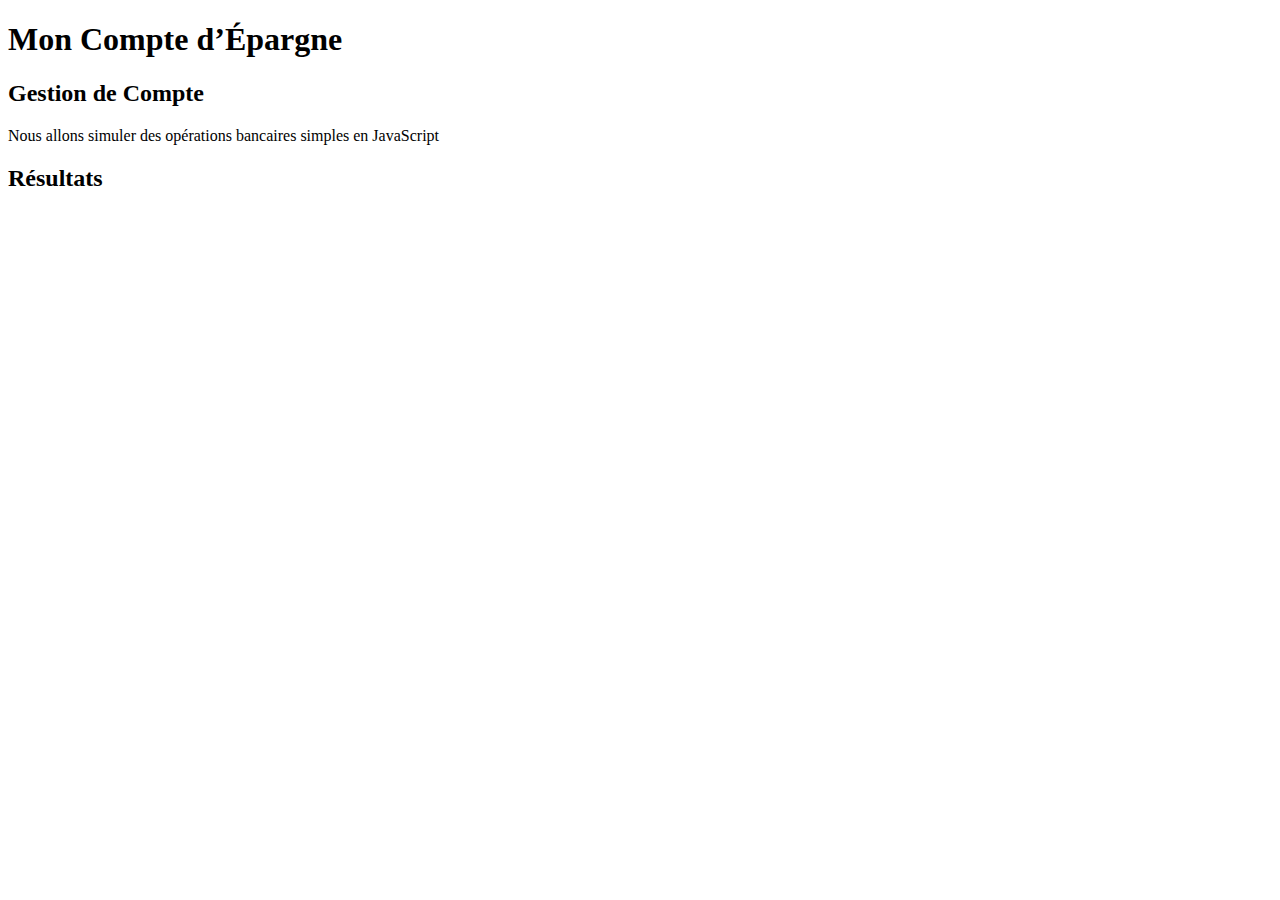
==== exercice 1/index.html @ 89f6a372 "exercice 3" ====
<!DOCTYPE html>
<html lang="en">

<head>
    <meta charset="UTF-8">
    <meta name="viewport" content="width=device-width, initial-scale=1.0">
    <title>Banque : Compte d’Épargne</title>
</head>

<body>
    <header>
        <h1>Mon Compte d’Épargne</h1>
        <h2>Gestion de Compte</h2>
        <p>
            Nous allons simuler des opérations
            bancaires simples en JavaScript
        </p>
    </header>
    <section>
        <h2>Résultats</h2>
    </section>
</body>

</html>
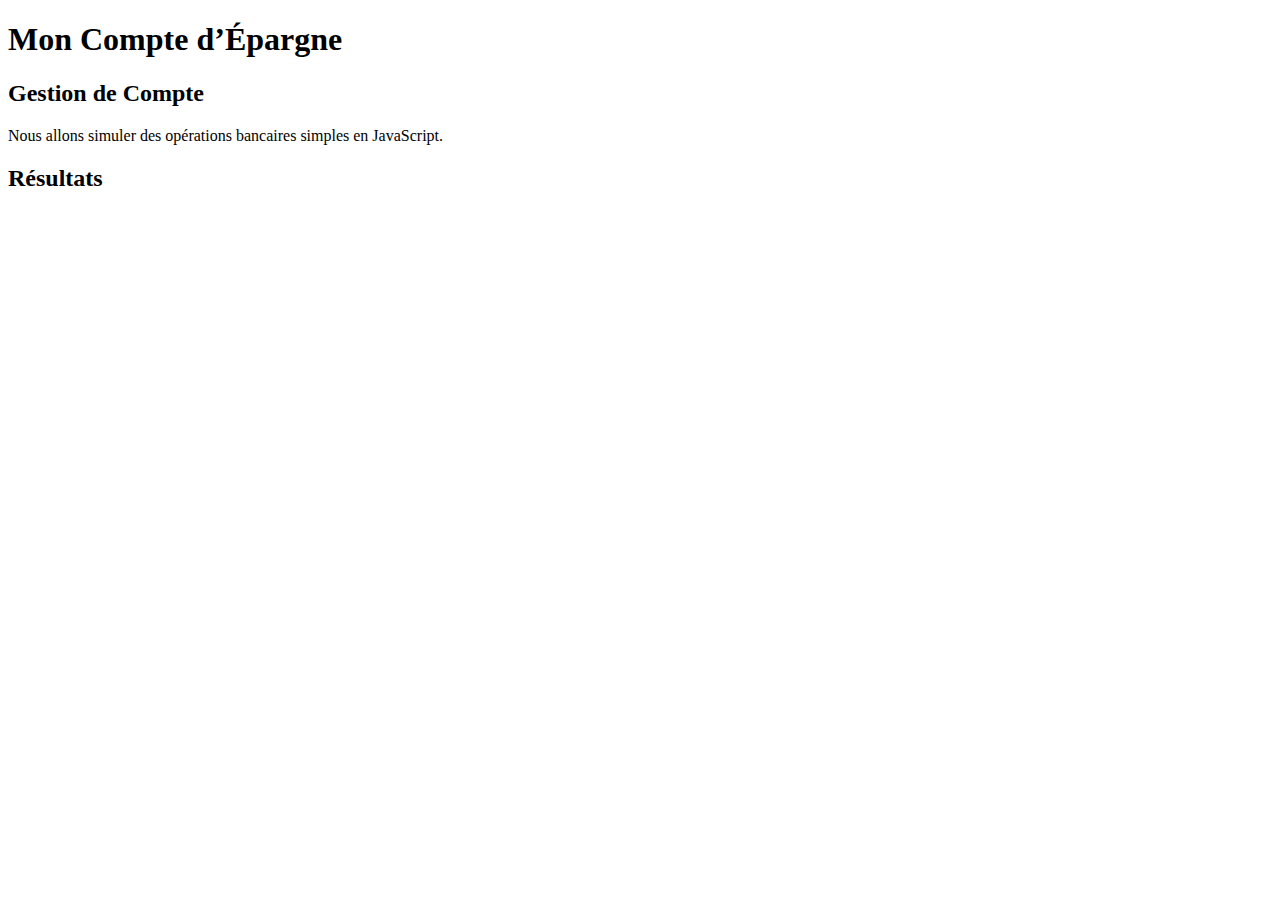
==== commit 5fa9b350: "exercice 3" ====
--- a/exercice 1/index.html
+++ b/exercice 1/index.html
@@ -13,12 +13,12 @@
         <h2>Gestion de Compte</h2>
         <p>
             Nous allons simuler des opérations
-            bancaires simples en JavaScript
+            bancaires simples en JavaScript.
         </p>
     </header>
-    <section>
+    <main>
         <h2>Résultats</h2>
-    </section>
+    </main>
 </body>
 
 </html>